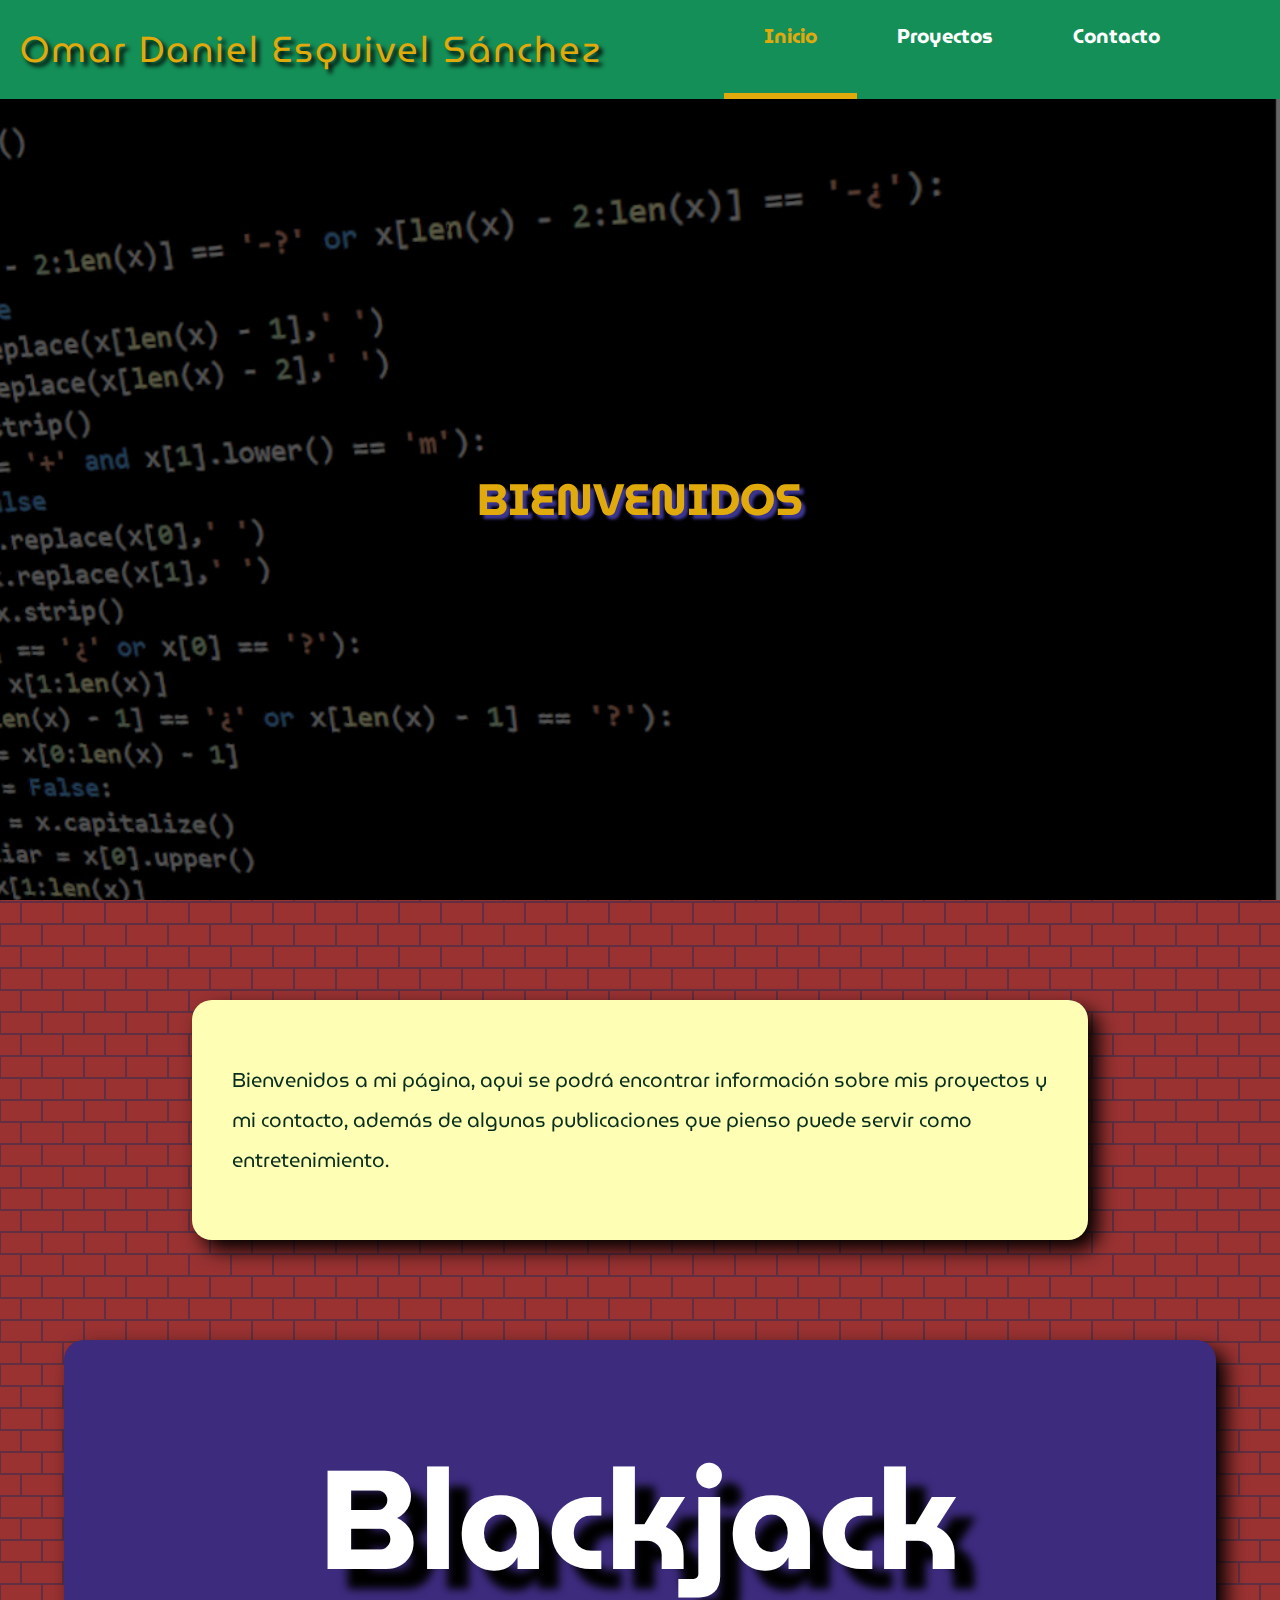
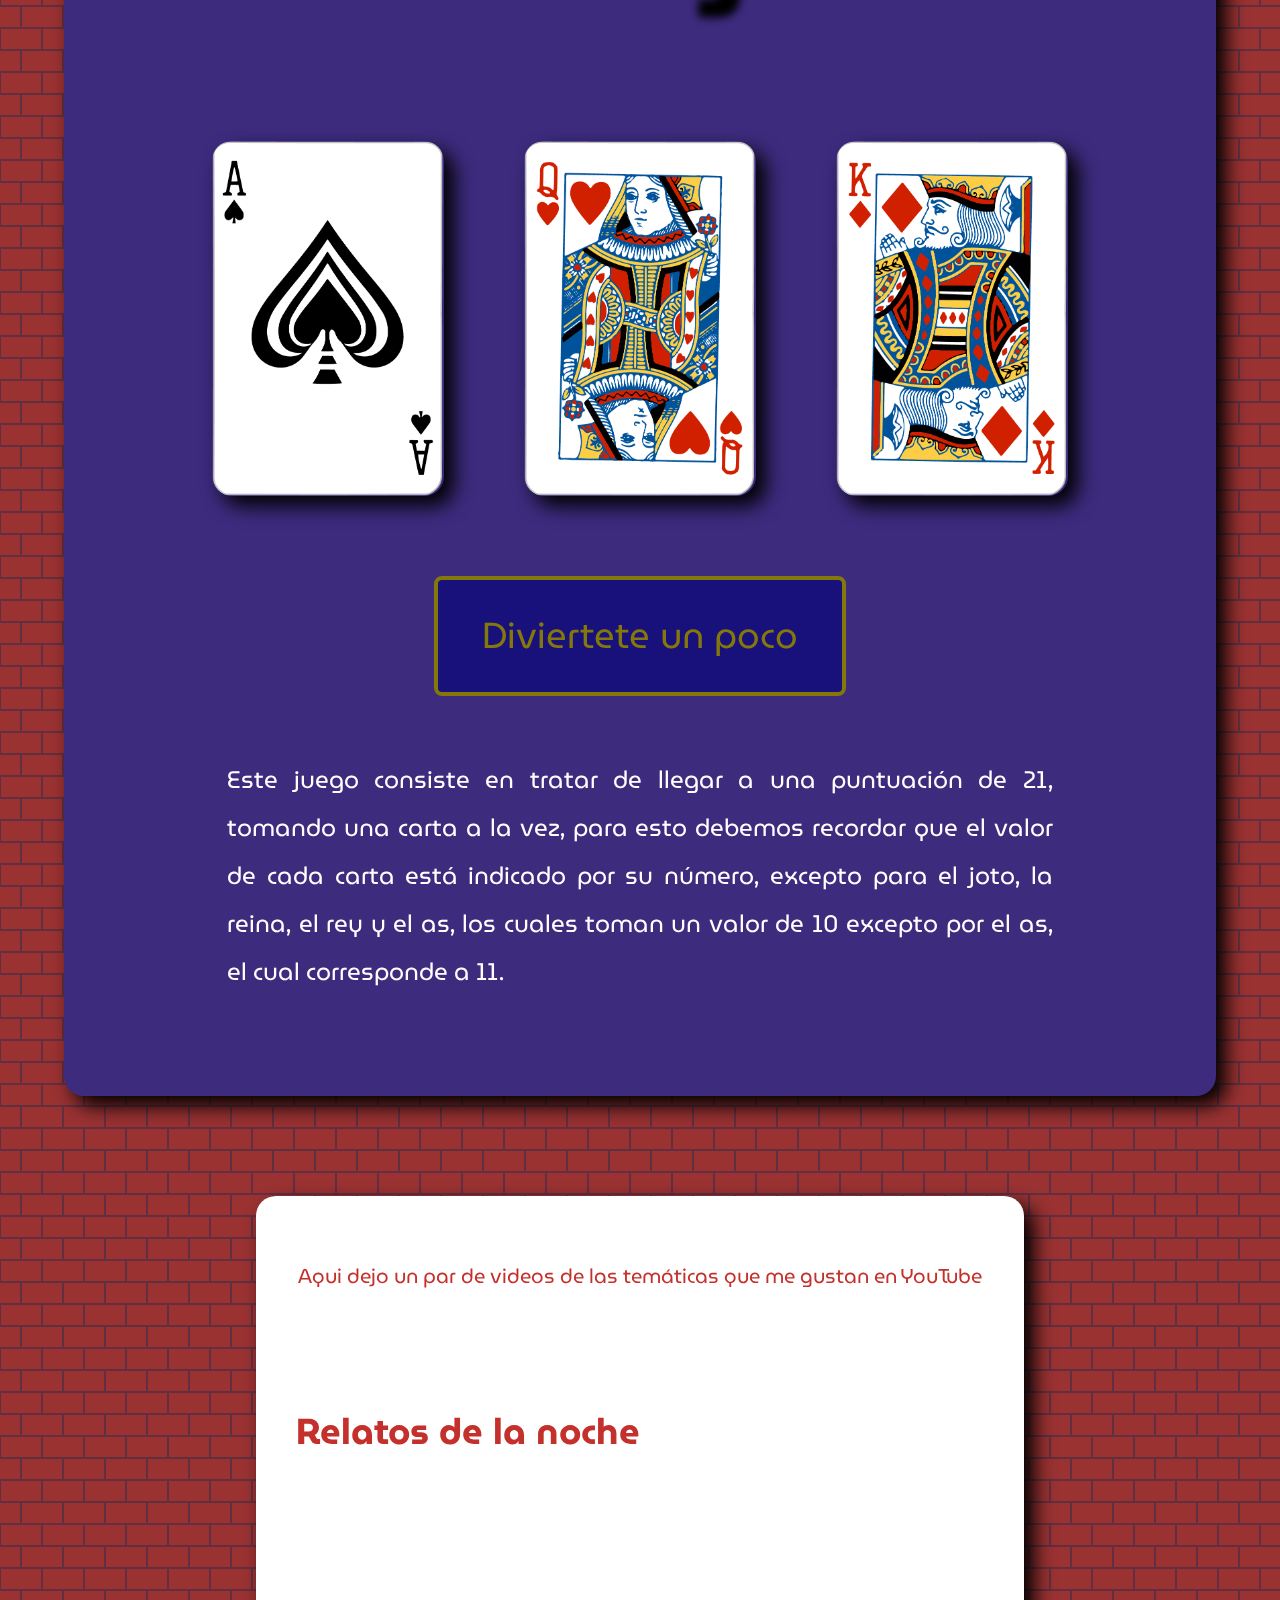
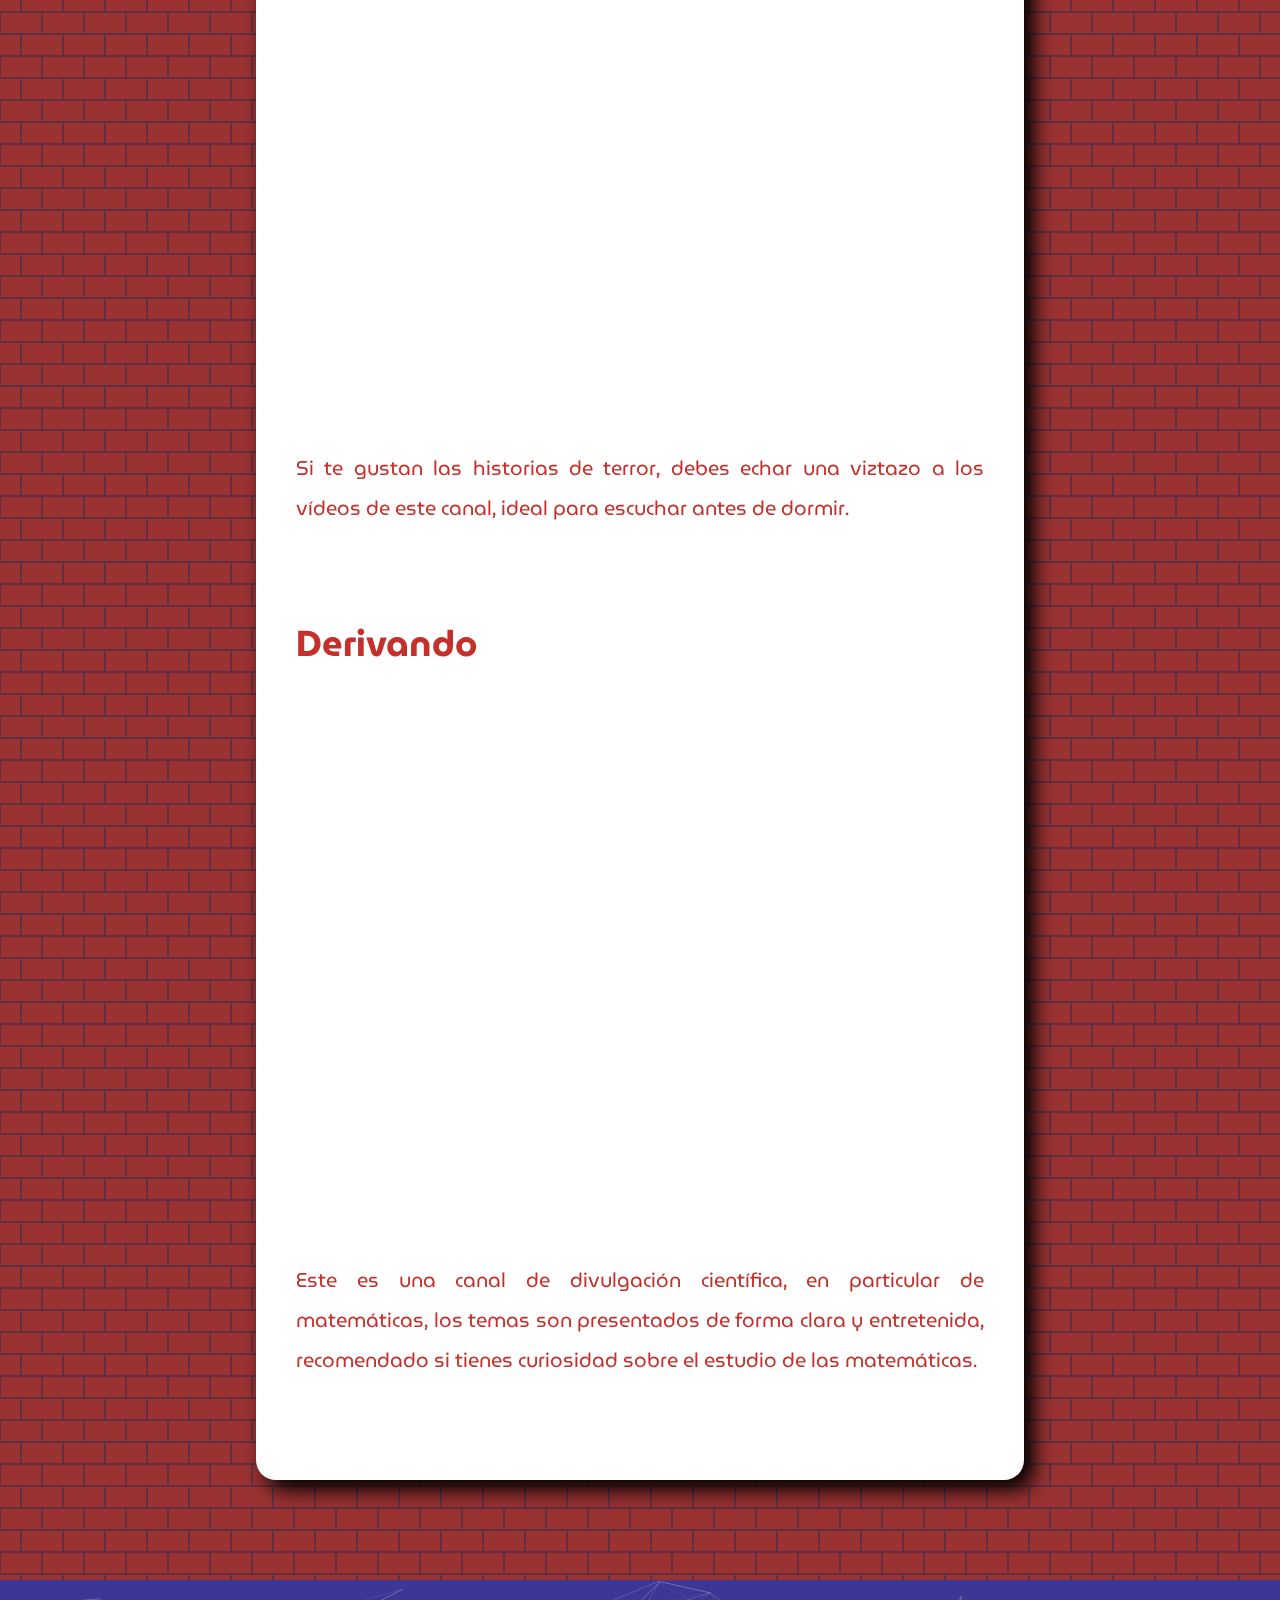
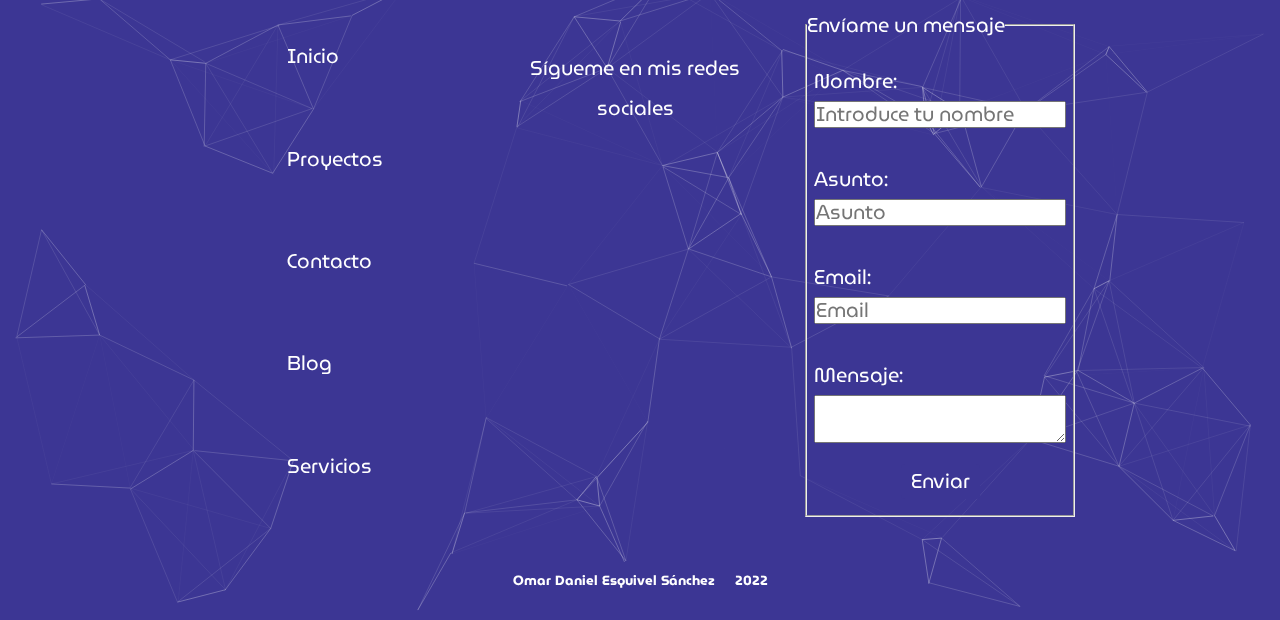
==== index.html @ aa888d84 "Primer commit" ====
<!DOCTYPE html>
<html lang="es">
<head>
    <meta charset="UTF-8">
    <meta http-equiv="X-UA-Compatible" content="IE=edge">
    <meta name="viewport" content="width=device-width, initial-scale=1.0">
    <!-- NORMALIZE -->
    <link rel="stylesheet" href="./assets/css/normalize.css">
    <!-- STYLES -->
    <link rel="stylesheet" href="./assets/css/styles.css">
    <!-- GOOGLE FONTS -->
    <link rel="preconnect" href="https://fonts.googleapis.com">
    <link rel="preconnect" href="https://fonts.gstatic.com" crossorigin>
    <link href="https://fonts.googleapis.com/css2?family=MuseoModerno:wght@100;200;400;500;700&family=Ubuntu:ital,wght@0,300;0,500;1,300;1,500&display=swap" rel="stylesheet">    
    <!-- FONT AWESOME -->
    <link rel="stylesheet" href="https://cdnjs.cloudflare.com/ajax/libs/font-awesome/6.1.1/css/all.min.css" integrity="sha512-KfkfwYDsLkIlwQp6LFnl8zNdLGxu9YAA1QvwINks4PhcElQSvqcyVLLD9aMhXd13uQjoXtEKNosOWaZqXgel0g==" crossorigin="anonymous" referrerpolicy="no-referrer" />
    <title>ODES | Inicio</title>
</head>
<body>
    <header>
        <nav class="main-nav">
            <div class="mobile">
                <div class="header-mobile">
                    <div class="logo">
                        Omar Daniel Esquivel Sánchez
                    </div>
                    <div class="ODES">
                        ODES
                    </div>
                                        
                    <div class="menu-logo-mobile center-flex">
                        <i class="fa-solid fa-bars"></i>                            
                    </div>

                </div>
                <ul class="clear-list">
                    <li>
                        <a 
                            class="clear-link display-block" href="index.html"
                        >
                            Inicio
                        </a>
                    </li>
                    <li>
                        <a 
                            class="clear-link display-block" href="projects.html"
                        >
                            Proyectos
                        </a>
                    </li>
                    <li>
                        <a 
                            class="clear-link display-block" href="contact.html"
                        >
                            Contacto
                        </a>
                    </li>
                    <li>
                        <a 
                            class="clear-link display-block" href="blog.html"
                        >
                            Blog
                        </a>
                    </li>
                    <li>
                        <a 
                            class="clear-link display-block" href="services.html"
                        >
                            Servicios
                        </a>
                    </li>
                </ul>
            </div>
            <div class="desktop">

                <div class="logo">
                    Omar Daniel Esquivel Sánchez
                </div>
                <div class="menus center-flex">
                    <div class="main-menu">
                        <ul class="clear-list">
                            <li class="page-active">
                                <a
                                    class="clear-link display-block" href="index.html"
                                >
                                    Inicio
                                </a>
                            </li>
                            <li>
                                <a
                                    class="clear-link display-block" href="projects.html"
                                >
                                    Proyectos
                                </a>
                            </li>
                            <li>
                                <a
                                    class="clear-link display-block" href="contact.html"
                                >
                                    Contacto
                                </a>
                            </li>
                        </ul>
                    </div>
                    <div class="secondary-menu">

                        <div class="activate-secondary-menu">
                            <div class="menu-logo-desktop display-block">
                                <i class="fa-solid fa-bars"></i>                            
                            </div>
                            <ul class="clear-list">
                                <li>
                                    <a
                                        class="clear-link display-block" href="blog.html"
                                    >
                                        Blog
                                    </a>
                                </li>
                                <li>
                                    <a
                                        class="clear-link display-block" href="services.html"
                                    >
                                        Servicios
                                    </a>
                                </li>
                            </ul>
                        </div>
                    </div>
                </div>
            </div>
        </nav>
        <div class="hero">
            <div class="hero-container hero-container-home">
                <div class="hero-message center-flex">
                    <h2><a class="clear-link" href="#presentation">BIENVENIDOS</a></h2>
                </div>
            </div>
        </div>
        <div id="presentation"></div>
    </header>
    <main>
        <section class="section-presentations center-flex container-70 container-border container-shadow">
            <p>
                Bienvenidos a mi página, aqui se podrá encontrar información sobre mis proyectos y mi contacto, además de algunas publicaciones que pienso puede servir como entretenimiento.
            </p>
        </section>
        <section class="section-blackjack section-width center-flex">
            <div class="blackjack-container container-border container-shadow container-90">
                <div class="blackjack-title">
                    <h3>
                        Blackjack
                    </h3>
                </div>
                <div class="blackjack-cards">
                    <img class="container-border container-shadow" src="./assets/img/cards/AS.png" alt="Blackjack Card">
                    <img class="container-border container-shadow hidden-card" src="./assets/img/cards/QH.png" alt="Blackjack Card">
                    <img class="container-border container-shadow hidden-card" src="./assets/img/cards/KD.png" alt="Blackjack Card">
                </div>
                <div class="blackjack-button">
                    <a class="clear-link display-block text-center" href="blackjack.html" target="_blank">
                        Diviertete un poco
                    </a>
                </div>
                <div class="blackjack-text">
                    <p>
                        Este juego consiste en tratar de llegar a una puntuación de 21, tomando una carta a la vez, para esto debemos recordar que el valor de cada carta está indicado por su número, excepto para el joto, la reina, el rey y el as, los cuales toman un valor de 10 excepto por el as, el cual corresponde a 11. 
                    </p>
                </div>
            </div>
        </section>


        <section class="section-yotube section-width center-flex">
            <div class="container-youtube container-shadow container-border container-60 center-flex">
                <div class="presentation-youtube">
                    <span class="logo-youtube center-flex">
                        <i class="fa-brands fa-youtube"></i>                        
                    </span>
                    <div class="presentation-youtube-message">
                        <p>
                            Aqui dejo un par de videos de las temáticas que me gustan en YouTube
                        </p>
                    </div>
                </div>
                <article class="element-youtube">
                    <div class="element-youtube-title">
                        <h3>
                            Relatos de la noche
                        </h3>
                    </div>
                    <div class="element-youtube-video center-flex">
                        <iframe 
                            width="90%" 
                            height="90%" 
                            src="https://www.youtube.com/embed/qY5LJoGyeL0" 
                            title="YouTube video player" 
                            frameborder="0" 
                            allow="accelerometer; autoplay; clipboard-write; encrypted-media; gyroscope; picture-in-picture" 
                            allowfullscreen
                        >
                        </iframe>
                    </div>
                    <div class="element-youtube-text text-justify">
                        <p>
                            Si te gustan las historias de terror, debes echar una viztazo a los vídeos de este canal, ideal para escuchar antes de dormir. 
                        </p>
                    </div>
                </article>            
                <article class="element-youtube">
                    <div class="element-youtube-title">
                        <h3>
                            Derivando
                        </h3>
                    </div>
                    <div class="element-youtube-video center-flex">
                        <iframe 
                            width="90%" 
                            height="90%" 
                            src="https://www.youtube.com/embed/UR2oDYZ-Sao" 
                            title="YouTube video player" 
                            frameborder="0" 
                            allow="accelerometer; autoplay; clipboard-write; encrypted-media; gyroscope; picture-in-picture" 
                            allowfullscreen
                        >
                        </iframe>
                    </div>
                    <div class="element-youtube-text text-justify">
                        <p>
                            Este es una canal de divulgación científica, en particular de matemáticas, los temas son presentados de forma clara y entretenida, recomendado si tienes curiosidad sobre el estudio de las matemáticas. 
                        </p>
                    </div>
                </article>
            </div>
        </section>
    </main>
    <div id="particles-js"></div>
    <footer class="main-footer">
        <div class="footer-top-container">
            <div class="footer-nav-container center-flex">
                <ul class="clear-list">
                    <li>
                        <a class="clear-link display-block" href="">Inicio</a>
                    </li>
                    <li>
                        <a class="clear-link display-block" href="">Proyectos</a>
                    </li>
                    <li>
                        <a class="clear-link display-block" href="">Contacto</a>
                    </li>
                    <li>
                        <a class="clear-link display-block" href="">Blog</a>
                    </li>
                    <li>
                        <a class="clear-link display-block" href="">Servicios</a>
                    </li>
                </ul>
            </div>
            <div class="footer-contact">
                <div class="footer-social">
                    <ul class="clear-list">
                        <li>
                            <p class="text-center">Sígueme en mis redes sociales</p>
                        </li>
                        <li>
                            <a class="clear-link display-block social-turn-right" href="">
                                <i class="fa-brands fa-github"></i>
                            </a>
                        </li>
                        <li>
                            <a class="clear-link display-block social-turn-left" href="">
                                <i class="fa-brands fa-youtube"></i>
                            </a>
                        </li>
                        <li>
                            <a class="clear-link display-block social-turn-right" href="">
                                <i class="fa-brands fa-gitlab"></i>
                            </a>
                        </li>
                        <li>
                            <a class="clear-link display-block social-turn-left" href="">
                                <i class="fa-brands fa-facebook"></i>
                            </a>
                        </li>
                    </ul>
                </div>
                <fieldset class="footer-form">
                        <legend>Envíame un mensaje</legend>
                            <div class="field-row">
                                <label for="nombre">Nombre:</label>
                                <input type="text" id="nombre" placeholder="Introduce tu nombre" required>
                            </div>
                            <div class="field-row">
                                <label for="asunto">Asunto:</label>
                                <input type="text" id="asunto" placeholder="Asunto" required>
                            </div>
                            <div class="field-row">
                                <label for="email">Email:</label>
                                <input type="email" id="email" placeholder="Email">
                            </div>
                            <div class="field-row">
                                <label for="mensaje">Mensaje:</label>
                                <textarea id="mensaje" cols="16" rows="2"></textarea>
                            </div>
                            <input class="btn-submit" type="submit" value="Enviar">             
                </fieldset>
            </div>
        </div>
        <span class="legal center-flex">
            <h6> Omar Daniel Esquivel Sánchez &nbsp;&nbsp;&nbsp; 2022 </h6>
        </span>
    </footer>
</body>
<script src="./assets/js/app-navbar-main.js"></script>
<script src="./assets/particles/particles.js"></script>
<script src="./assets/particles/app.js"></script>
</html>
---- assets/css/styles.css ----
/*************************************************************************/
/******************************  Variables  ******************************/
/*************************************************************************/

:root {
    /* Main colors */
    --main-white:  #ffffff;
    --main-black:  #000000;
    --main-yellow: #E1AA0C;
    --main-red:    #9a3232;
    --main-blue:   #3c3694;    
    --main-pink:   #f83073;
    --main-green:  #148f58;
    /* Secondary colors */
    --yellow-1: #85780a;
    --yellow-2: #b4b229;
    --yellow-3: #c39200;
    --yellow-4: #feffb5;
    --red-1:    #c4302b;
    --red-2:    #441818;
    --blue-1:   #3d2b7e;
    --blue-2:   #18117c;
    --green-1:  #092e1d;
    --green-2:  #116161;
    --green-3:  #194b19;
    /* Size text */
    --size-micro:      0.4rem;
    --size-very-small: 0.8rem;
    --size-small:      1.2rem;
    --size-normal:     1.6rem;
    --size-large:      2rem;
    /* Size titles */
    --size-llllll: 2.4rem;
    --size-lllll:  2.8rem;
    --size-llll:   3.2rem;
    --size-lll:    3.6rem;
    --size-ll:     4rem;
    --size-l:      4.4rem;
    /* Fonts  Ubuntu 300 300 500 500 MuseoModerno 200 400 500 700*/
    /* font-family: 'MuseoModerno', cursive; */
    /* font-family: 'Ubuntu', sans-serif; */
}


/************************************************************/
/************************* Settings *************************/
/************************************************************/

*, *:before, *:after {
    box-sizing: inherit;
    margin:     0;
    padding:    0;
}

html {
    box-sizing: border-box;
    font-size:  62.5%;
}

body {    
    background-color: var(--main-red);
    background-image: url("data:image/svg+xml,%3Csvg width='42' height='44' viewBox='0 0 42 44' xmlns='http://www.w3.org/2000/svg'%3E%3Cg id='Page-1' fill='none' fill-rule='evenodd'%3E%3Cg id='brick-wall' fill='%230d2a58' fill-opacity='0.4'%3E%3Cpath d='M0 0h42v44H0V0zm1 1h40v20H1V1zM0 23h20v20H0V23zm22 0h20v20H22V23z'/%3E%3C/g%3E%3C/g%3E%3C/svg%3E");
    font-family:      'MuseoModerno', cursive;
    font-size:        var(--size-large);
    font-weight:      400;
    line-height:      2;    
}


/************************************************************/
/************************* Main Nav *************************/
/************************************************************/

.main-nav {
    background-color: var(--main-green);
    position:         fixed;
    top:              0;
    width:            100%;
    z-index:          100;
}

.desktop {
    align-items:     center;
    display:         flex;
    height:          11vh;
    justify-content: space-between;
}

.mobile {
    display: none;
}

.main-menu ul {
    align-items:     center;
    display:         flex;
    justify-content: center;
}

.main-menu a {
    border-bottom: solid 6px transparent;
    border-top:    solid 6px transparent;
    color:         var(--main-white);
    font-size:     var(--l);
    font-weight:   700;
    height:        11vh;
    margin:        0;
    padding:       1rem 4rem;
}

.main-menu a:hover {
    border-bottom: solid 6px var(--main-yellow);
    color:         var(--main-yellow);
}

.menu-logo-desktop {
    border-bottom: solid 6px transparent;
    border-top:    solid 6px transparent;
    color:         var(--main-white);
    font-size:     var(--l);
    font-weight:   700;   
    height:        11vh;
    margin:        0;
    padding:       1rem 4rem;
}

.menu-logo-desktop:hover {
    border-bottom: solid 6px var(--main-yellow);
    color:         var(--main-yellow);
}

.secondary-menu ul {
    display:  none;
    position: absolute;
}

.activate-secondary-menu:hover ul {
    align-items:    center;
    display:        flex;
    flex-direction: column;
    position:       absolute;
    right:          0rem;
    width:          20rem;
}

.activate-secondary-menu:hover li {
    background-color: var(--main-green);
    border-bottom:    solid 6px transparent;
    height:           11vh;
    margin:           0;
    width:            100%;
}

.activate-secondary-menu:hover li:hover {
    border-bottom: solid 6px var(--main-yellow);
    color:         var(--main-yellow);
}

.activate-secondary-menu:hover a {
    color:            var(--main-white);
    font-size:        var(--l);
    font-weight:      700;
    margin:           0;
    padding:          1rem 2rem;
}

.activate-secondary-menu:hover li:hover a {
    color: var(--main-yellow);
}

/* Logo */
.ODES {
    display: none;
}

.desktop .logo {
    color:          var(--main-yellow);
    font-size:      var(--size-lll);
    margin:         0 0 0 2rem;
    padding:        0;
    letter-spacing: 0.2rem;
    text-shadow:    0.4rem 0.4rem 0.4rem var(--main-black);
}


@media screen and (max-width: 1200px) {
    .main-menu a {
        padding: 1rem 2rem;
    }   

    .activate-secondary-menu:hover ul {
        width: 18rem;
    }

    /* Logo */
    .desktop .logo {
        color:     var(--main-yellow);
        font-size: var(--size-llll);
    }
}

@media screen and (max-width: 1100px) {
    .main-menu a {
        padding: 1rem 1.5rem;
    }
    
    .activate-secondary-menu:hover ul {
        width: 16rem;
    }
    
    /* Logo */
    .desktop .logo {
        color:     var(--main-yellow);
        font-size: var(--size-lllll);
    }
}

@media screen and (max-width: 950px) {
    .mobile {
        display:        flex;
        flex-direction: column; 
    }

    .header-mobile {
        display:         flex;
        justify-content: space-between;
        margin:          0 1rem;
    }

    .menu-logo-mobile {
        border-bottom: solid 6px transparent;
        border-top:    solid 6px transparent;
        color:         var(--main-white);
        font-size:     var(--l);
        font-weight:   700;   
        height:        11vh;
        margin:        0;
        padding:       0;
        width:         11vh;
    }
    
    .menu-logo-mobile:hover {
        border-bottom: solid 6px var(--main-yellow);
        color:         var(--main-yellow);
    }

    .mobile ul {
        align-items:      left;
        background-color: var(--main-green);
        display:          none;
        flex-direction:   column;
        justify-content:  center;
        position:         absolute;
        top:              11vh;
        width:            100%;
    }

    .mobile li {
        border-bottom: solid 6px transparent;
        border-top:    solid 6px transparent;
        color:         var(--main-white);
        font-weight:   700;   
        height:        11vh;
        margin:        0;
        padding:       0 3rem;
        width:         100%;
    }

    .mobile li:hover {
        border-bottom: solid 6px var(--main-yellow);
    }
    
    .mobile a {
        color: var(--main-white);
    }

    .mobile li:hover a {
        color: var(--main-yellow);
    }
    
    .desktop {
        display: none;
    }
    
    /* Logo */
    .mobile .logo {
        color:          var(--main-yellow);
        display:        block;
        font-size:      var(--size-lllll);
        height:         11vh;
        margin:         0 0 0 1rem;
        padding:        0.6rem 0;
        letter-spacing: 0.2rem;
        text-shadow:    0.4rem 0.4rem 0.4rem var(--main-black);
    }
}

@media screen and (max-width: 600px) {
    /* Logo */
    .mobile .logo {
        font-size: var(--size-llllll);
    }
}

@media screen and (max-width: 520px) {
    /* Logo */
    .mobile .logo {
        font-size: var(--size-large);
    }
}

@media screen and (max-width: 470px) {
    /* Logo */
    .mobile .logo {
        font-size: var(--size-normal);
        padding:   1.6rem 0 0.4rem 0;
    }
}

@media screen and (max-width: 400px) {
    /* Logo */
    .mobile .logo {
        display: none;
    }

    .ODES {
        color:          var(--main-yellow);
        display:        block;
        font-size:      var(--size-lllll);
        margin:         0 0 0 1rem;
        padding:        0;
        letter-spacing: 0.2rem;
        text-shadow:    0.4rem 0.4rem 0.4rem var(--main-black);
    }
}


/********************************************************************/
/******************************  Hero  ******************************/
/********************************************************************/

.hero-container-home {
    background: url('../img/jpg/fondo1.jpg') no-repeat center center/cover;
}

.hero-container-projects {
    background: url('../img/jpg/proyectos.jpg') no-repeat center center/cover;
}

.hero-container-contact {
    background: url('../img/jpg/contacto.jpg') no-repeat center center/cover;
}

.hero-container {
    height:     89vh;
    margin-top: 11vh;
}

.hero-message {
    background:  rgba(0, 0, 0, 0.6);
    height:      89vh;
    margin-top:  11vh;
}

.hero-message a {
    color:       var(--main-yellow);
    font-size:   var(--size-l);
    text-shadow: 0.4rem 0.4rem 0.3rem var(--main-blue);
}

.hero-message h2 {
    transition:  all linear 0.2s;
}

.hero-message h2:hover {
    transform: scale(2);
}

@media screen and (max-width: 660px) {
    .hero-message a {
        font-size: var(--size-llll);
    }
}

@media screen and (max-width: 600px) {
    .hero-container {
        background: none;
    }   
}

@media screen and (max-width: 540px) {
    .hero-message a {
        font-size: var(--size-llllll);
    }
}

@media screen and (max-width: 380px) {
    .hero-message a {
        font-size: var(--size-large);
    }
}


/*****************************************************************************/
/******************************  Presentations  ******************************/
/*****************************************************************************/

.section-presentations {
    background-color: var(--yellow-4);
    color:            var(--green-1);
    margin:           10rem auto;
    padding:          6rem 4rem;
}


/*************************************************************************/
/******************************  Blackjack  ******************************/
/*************************************************************************/

.blackjack-container {
    align-items:      center;
    background-color: var(--blue-1);
    color:            var(--main-white);
    display:          flex;
    font-size:        var(--size-llllll);
    flex-direction:   column;
    justify-content:  space-around;
    padding:          4rem 6rem;
}

.blackjack-title {
    font-size:   12rem;
    text-shadow: 2rem 2rem 0.8rem var(--main-black);
}

.blackjack-cards {
    align-items:     center;
    display:         flex;
    justify-content: center;
    margin:          4rem 0;
    width:           90%;
}

.blackjack-cards img {
    margin:     4rem;
    transition: all linear 0.4s;
    width:      25%;
}

.blackjack-cards img:hover {
    transform: rotate(25deg);
}

.blackjack-button {
    background-color: var(--blue-2);
    border:           solid 4px var(--yellow-1);
    border-radius:    8px;
    margin:           0;
    transition:       all linear 0.4s;
    width:            40%;
}

.blackjack-button:hover {
    background-color: var(--green-1);
}

.blackjack-button a {
    color:     var(--yellow-1);
    font-size: var(--size-lll);
    margin:    2rem 0;
}

.blackjack-text {
    margin:     6rem 0;
    text-align: justify;
    width:      80%;
}

@media screen and (max-width: 1040px) {
    .hidden-card {
        display: none;
    }

    .blackjack-cards {
        margin: 0 0 4rem 0;
    }

    .blackjack-cards img {
        width: 50%;
    }

    .blackjack-button {
        width: 60%;
    }
}

@media screen and (max-width: 760px) {
    .blackjack-title {
        font-size: 8rem;
    }
    
    .blackjack-button {
        width: 80%;
    }

    .blackjack-text {
        width: 100%;
    }
}

@media screen and (max-width: 620px) {    
    .blackjack-button {
        width: 100%;
    }
}

@media screen and (max-width: 520px) {
    .blackjack-container {
        font-size: var(--size-large);
    }
    
    .blackjack-title {
        font-size: 6rem;
    }
    
    .blackjack-cards img {
        width: 80%;
    }

    .blackjack-button a {
        font-size: var(--size-lllll);
    }
}

@media screen and (max-width: 420px) {
    .blackjack-title {
        font-size: var(--size-l);
    }
    
    .blackjack-cards img {
        width: 100%;
    }

    .blackjack-button a {
        font-size: var(--size-large);
    }
}

@media screen and (max-width: 380px) {
    .blackjack-cards img {
        width: 15rem;
    }
}

@media screen and (max-width: 300px) {
    .blackjack-button a {
        font-size: var(--size-normal);
    }
}


/***********************************************************************/
/******************************  Youtube  ******************************/
/***********************************************************************/

.container-youtube {
    background-color: var(--main-white);
    color:            var(--red-1);
    flex-direction:   column;
    margin:           10rem auto;
    padding:          6rem 4rem;
}

.presentation-youtube {
    margin-bottom: 6rem;
}

.logo-youtube {
    font-size: 30rem;
}

.element-youtube {
    margin:  4rem auto;
    padding: 0;
}

.element-youtube-title h3 {
    font-size: var(--size-lll);
}

.element-youtube-video {
    margin: 4rem 0;
    padding: 0;
    height: 50rem;
}

@media screen and (max-width: 1000px) {
    .element-youtube-video {
        height: 40rem;
    }   
}

@media screen and (max-width: 900px) {
    .element-youtube-video {
        height: 36rem;
    }   
}

@media screen and (max-width: 800px) {
    .logo-youtube {
        font-size: 20rem;
    }

    .element-youtube-video {
        height: 34rem;
    }   
}

@media screen and (max-width: 700px) {
    .element-youtube-video {
        height: 32rem;
    }   
}

@media screen and (max-width: 600px) {
    .element-youtube-video {
        height: 30rem;
    }   
}

@media screen and (max-width: 500px) {
    .element-youtube-video {
        height: 28rem;
    }   
}

@media screen and (max-width: 400px) {
    .element-youtube-video {
        height: 26rem;
    }   
}

@media screen and (max-width: 300px) {
    .element-youtube-video {
        height: 24rem;
    }   
}

/************************************************************************/
/******************************  Projects  ******************************/
/************************************************************************/


.projects-container {
    align-items:     center;
    display:         flex;
    flex-direction:  column;
    justify-content: center;
    margin:          2rem 0;
    padding:         0;
    width:           100%;
}

.project-container {
    align-items:     center;
    display:         flex;
    flex-direction:  column;
    justify-content: center;
    margin-bottom:   14rem;
    position:        relative;
    width:           85%;
}

.project-title {
    align-items:   center;
    display:       flex;
    justify-items: center;
    position:      relative;
    top:           2rem;
    width:         100%;    
    z-index:       20;
}

.project-title-right {
    flex-direction: row-reverse;
    right:          6rem;
}

.project-title-left {
    flex-direction: row;
    left:           6rem;
}

.project-title h2 {
    background-color: var(--blue-2);
    color:            var(--main-white);
    font-weight:      400;
    text-align:       center;
    width:            38%;
}

.project-box {
    background-color: var(--yellow-3);
    display: flex;
    height:  24rem;
    margin:  0;
    padding: 0;
}

.project-box-right {
    flex-direction: row-reverse;
}

.project-box-left {
    flex-direction: row;
}

.project-information {
    align-items:     center;
    display:         flex;
    flex-direction:  column;
    justify-content: center;
    margin:          0;
    padding:         0;
    width:           50%;
}

.project-text {
    color:      var(--main-white);
    height:     60%;
    padding:    2rem 4rem;
    text-align: justify;
}

.project-link {
    display: flex;
    padding: 0 4rem;
    width:   100%;
}

.project-link a {
    color: var(--main-white);
}

.project-link a:hover {
    color: var(--blue-2);
}

.project-image {
    align-items:     center;
    display:         flex;
    justify-content: center;
    width:           50%;
}

.project-image img {
    height:     30rem;
    transition: all linear 0.4s;
}

.project-image img:hover {
    transform: scale(1.02);
}

@media screen and (max-width: 1200px) {
    .project-container {
        margin-bottom: 28rem;
    }

    .project-title-right,
    .project-title-left {
        flex-direction:  row;
        justify-content: center;
        left:            auto;
        right:           auto;
    }
    
    .project-title h2 {
        width: 60%;
    }

    .project-information {
        padding-top: 2rem;
        width:       100%;
    }

    .project-box-right,
    .project-box-left {
        flex-direction: column;
    }

    .project-box {
        height: 28rem;
    }

    .project-link {
        margin-top: 1rem;
    }

    .project-image {
        width: 100%;
    }
}

@media screen and (max-width: 800px) {
    .project-container {
        margin-bottom: 26rem;
    }

    .project-title h2 {
        width: 80%;
    }

    .project-link {
        margin-top: 2rem;
    }

    .project-image img {
        height: 26rem;
    }   
}

@media screen and (max-width: 700px) {
    .project-container {
        margin-bottom: 24rem;
    }

    .project-image img {
        height: 22rem;
    }   

    .project-box {
        height: 32rem;
    }
    
    .project-link {
        margin-top: 3rem;
    }
}

@media screen and (max-width: 600px) {
    .project-container {
        margin-bottom: 22rem;
    }
    
    .project-title h2 {
        width: 90%;
    }

    .project-box {
        height: 38rem;
    }

    .project-link {
        margin-top: 4rem;
    }

    .project-image img {
        height: 18rem;
    }   
}

@media screen and (max-width: 500px) {
    .project-container {
        margin-bottom: 20rem;
    }
    
    .project-title h2 {
        width: 95%;
    }

    .project-box {
        height: 44rem;
    }

    .project-link {
        margin-top: 5rem;
    }

    .project-image img {
        height: 16rem;
    }   
}

@media screen and (max-width: 400px) {
    .project-container {
        margin-bottom: 18rem;
    }
    
    .project-box {
        height: 50rem;
    }

    .project-link {
        margin-top: 6rem;
    }

    .project-image img {
        height: 14rem;
    }   
}

@media screen and (max-width: 360px) {
    .project-information {
        padding-top: 0rem;
    }

    .project-box {
        height: 54rem;
    }

    .project-link {
        margin-top: 7rem;
    }
}

@media screen and (max-width: 320px) {
    .project-box {
        height: 58rem;
    }

    .project-link {
        margin-top: 8rem;
    }
}


/**********************************************************************/
/******************************  Footer  ******************************/
/**********************************************************************/

#particles-js {
    align-items:      center;
    background-color: var(--main-blue);
    color:            var(--main-white);
    display:          flex;
    flex-direction:   column;
    height:           64rem;
    justify-content:  space-around;
    margin:           0;
    padding:          0;
    position:         absolute;
    width:            100%;
    z-index:          -10;
}

.main-footer {
    align-items:      center;
    color:            var(--main-white);
    display:          flex;
    flex-direction:   column;
    height:           64rem;
    justify-content:  space-around;
    margin:           0;
    padding:          0;
    position:         absolute;
    width:            100%;
    z-index:          -10;
}

.main-footer a {
    color: var(--main-white);
}

.footer-top-container {
    align-items:      center;
    display:          flex;
    flex-direction:   row;
    height:           80%;
    justify-content:  center;
    margin:           0;
    padding:          0;
    position:         relative;
    width:            100%;
    z-index:          10;
}

.footer-nav-container ul {
    align-items:     center;
    display:         flex;
    flex-direction:  column;
    height:          100%;
    justify-content: space-around;
}

.footer-nav-container li {
    align-items: left;
    width:       100%;
    display:     flex;
}
    
.footer-nav-container a:hover {
    color: var(--main-yellow);
}

.footer-contact {
    align-items:      center;
    display:          flex;
    flex-direction:   row;
    height:           100%;
    justify-content:  center;
    margin:           0;
    padding:          0;
}

.footer-nav-container,
.footer-social {
    height:  100%;
    margin:  0 2rem;
    padding: 0;
    width:   26rem;
}

.footer-social ul {
    align-items:     center;
    display:         flex;
    flex-direction:  column;
    height:          100%;
    justify-content: space-around;
    margin:          0;
    padding:         0;
}

.social-turn-left i,
.social-turn-right i {
    font-size:  var(--size-l);
    transition: all linear 0.2s;
}

.social-turn-left i:hover,
.social-turn-right i:hover {
    color: var(--main-yellow);
}

.social-turn-left i:hover {
    transform: scale(2.4) rotate(-30deg);
}

.social-turn-right i:hover {
    transform: scale(2.4) rotate(30deg);
}

.footer-form {
    align-items:      center;
    color:            var(--main-white);
    display:          flex;
    flex-direction:   column;
    height:           100%;
    justify-content:  space-around;
    margin:           0 2rem;
    padding:          0 0 1rem 0;
    width:            26rem;
}

.field-row {
    align-items:     left;
    display:         flex;
    flex-direction:  column;
    justify-content: space-between;
    margin:          1rem 0;
    padding:         0;
    width:           95%;
}

.btn-submit {
    background-color: var(--main-blue);
    border:           solid 0 transparent;
    border-radius:    0.4rem;
    color:            var(--main-white);
    padding:          0.6rem 1rem;
}

.btn-submit:hover {
    background-color: var(--main-yellow);
    border-radius:    0.4rem;
    color:            var(--main-blue);
    cursor:           pointer;
}

.legal {
    margin:   0;
    padding:  0;
    position: relative;
    z-index:  10;
}

@media screen and (max-width: 900px) {
    .main-footer {
        height: 169rem;
    }
    
    #particles-js {
        height: 169rem;
    }

    .footer-top-container {
        flex-direction: column;
        height:         90%;
    }

    .footer-contact {
        height:         66%;
        flex-direction: column;
    }

    .footer-nav-container {
        height: 33%;
        margin: 2rem 0;
        width:  30rem;
    }
    
    .footer-social {
        height: 50%;
        margin: 2rem 0;
        width:  30rem;
    }
    
    .footer-form {
        height: 50%;
        margin: 2rem 0;
        width:  30rem;
    }
}

@media screen and (max-width: 320px) {
    .footer-nav-container {
        width: 24rem;
    }
    
    .footer-social {
        width: 24rem;
    }
    
    .footer-form {
        width: 24rem;
    }
}

@media screen and (max-width: 280px) {
    .footer-nav-container {
        width: 20rem;
    }
    
    .footer-social {
        width: 20rem;
    }
    
    .footer-form {
        width: 20rem;
    }
}


/*************************************************************/
/************************* Utilities *************************/
/*************************************************************/

/* Center */
.center-flex {
    align-items:     center;
    display:         flex;
    justify-content: center;
}

/* Clear */
.clear-margin {
    margin: 0;
}

.clear-link {
    text-decoration: none;
}

.clear-list {
    list-style: none;
}

.clear-padding {
    padding: 0;
}

.mon {
    margin:  0;
    padding: 0;
}

/* Containers */
.container-border {
    border-radius: 2rem;
}

.container-border-small {
    border-radius: 0.5rem;
}

.container-90 {
    width: 90%;
}

.container-80 {
    width: 80%;
}

.container-70 {
    width: 70%;
}

.container-60 {
    width: 60%;
}

@media screen and (max-width: 800px) {
    .container-80,
    .container-70,
    .container-60 {
        width: 90%;
    }
}   

.container-shadow {
    box-shadow: 1rem 1rem 2rem var(--main-black);
}

/* Display */
.display-block {
    display: block;
}

.display-flex {
    display: flex;
}

.display-grid {
    display: grid;
}

.display-none {
    display: none;
}

/* Links */
.page-active a {
    border-bottom: solid 6px var(--main-yellow);
    color:         var(--main-yellow);
}

/* Sections */

.section-width {
    width: 100%;
}


/* Text */

.text-center {
    text-align: center;
}

.text-justify {
    text-align: justify;
}
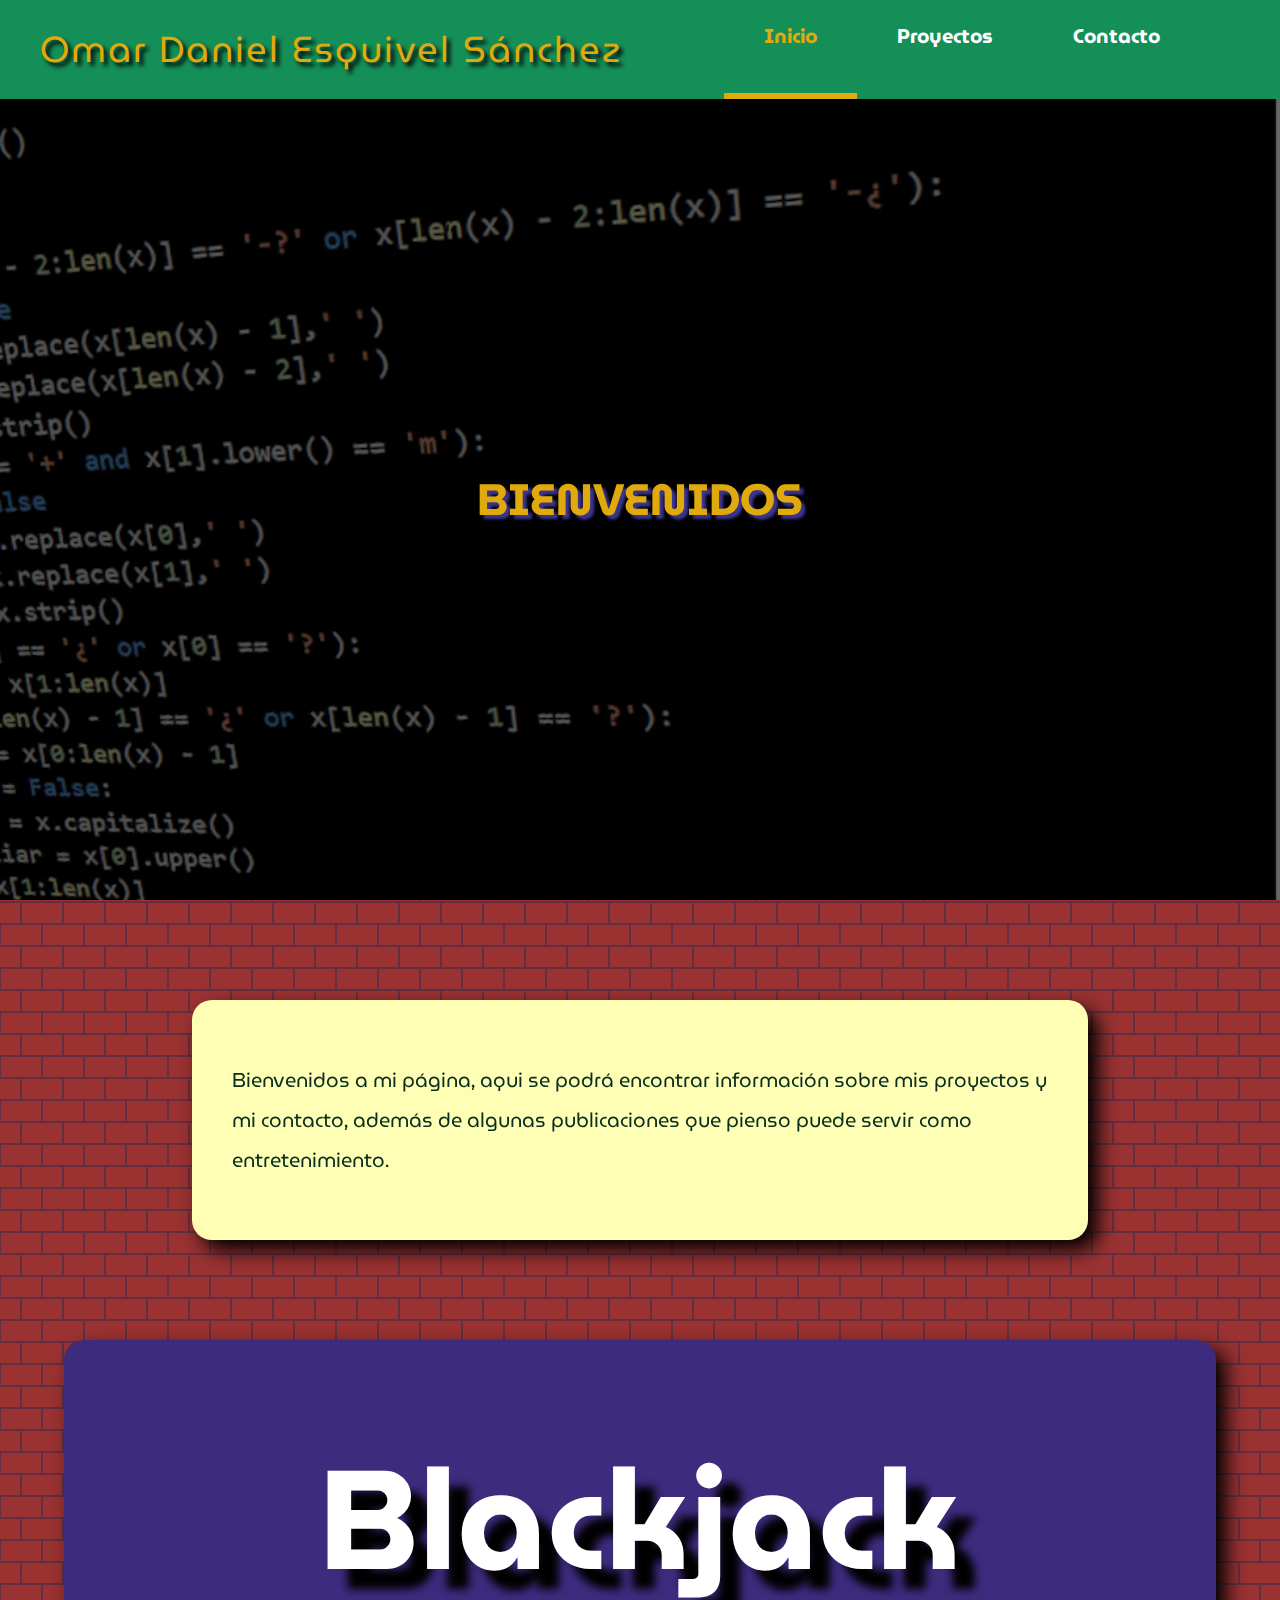
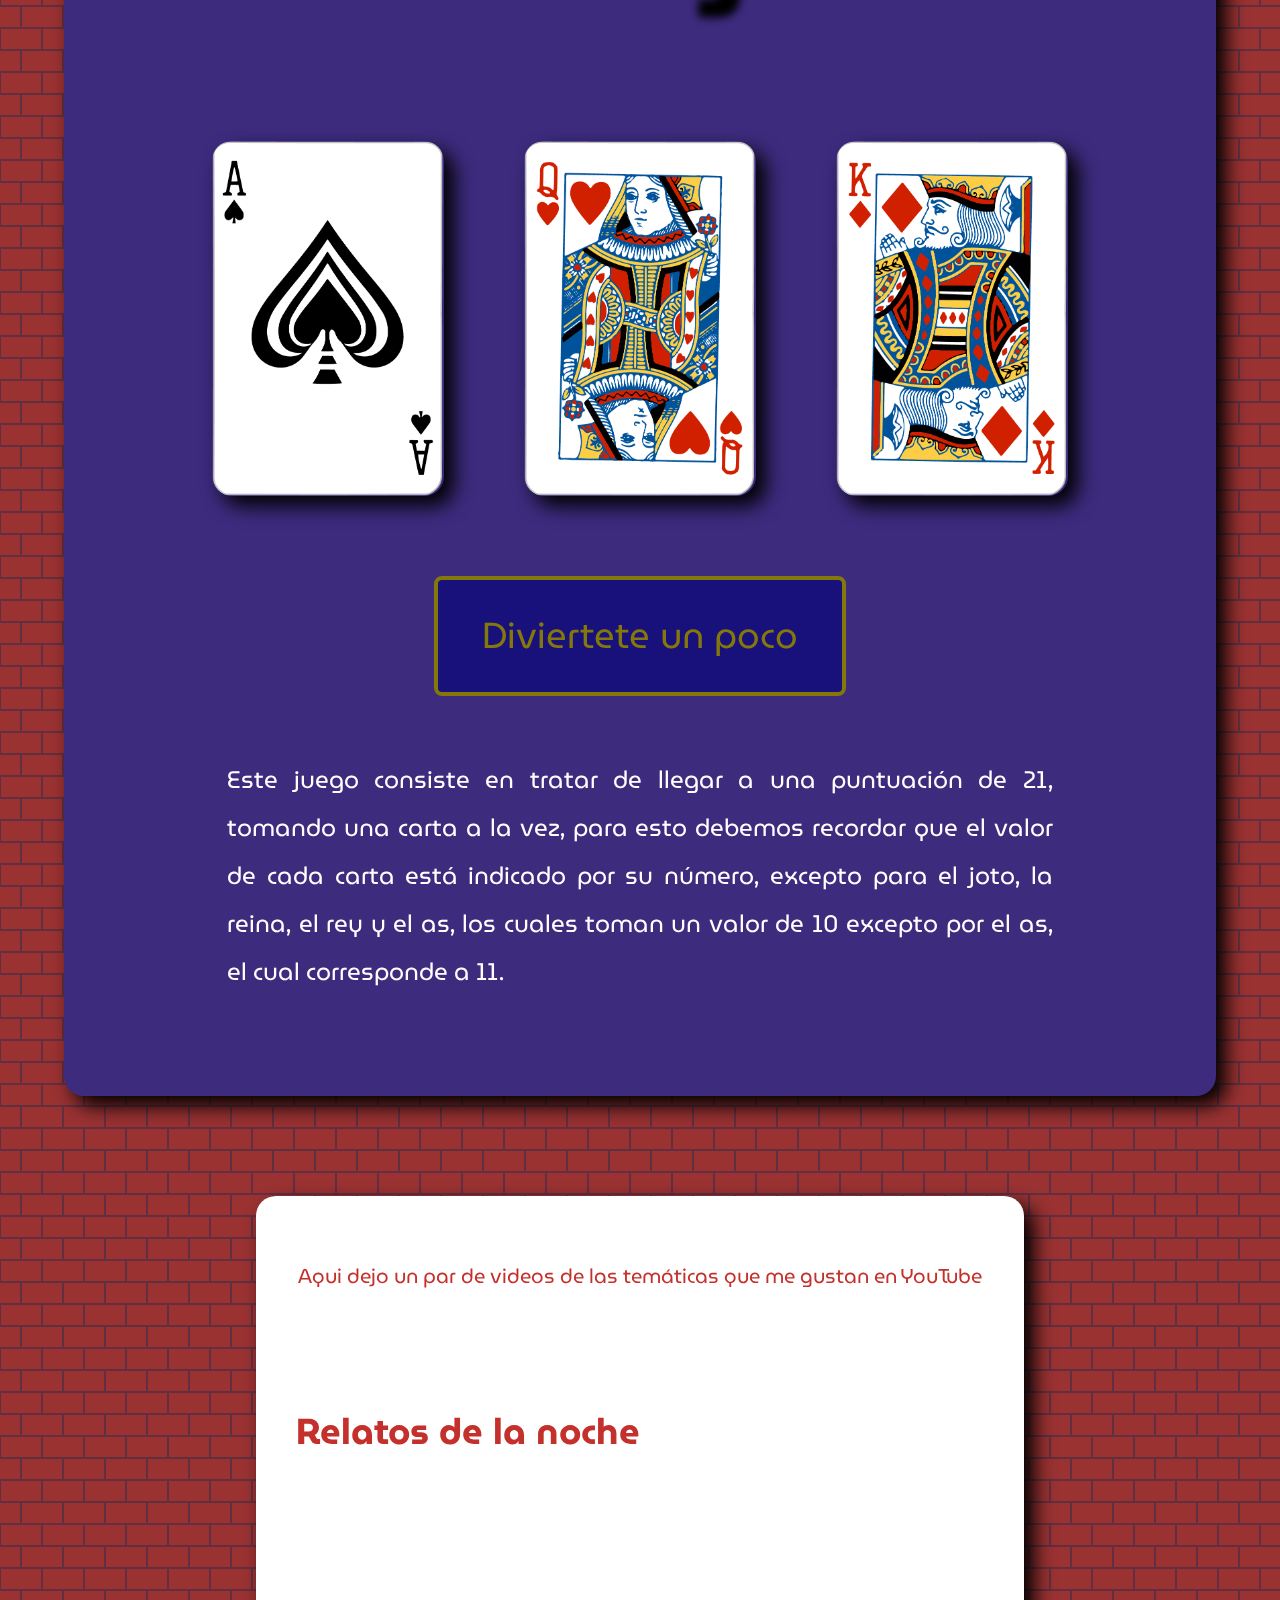
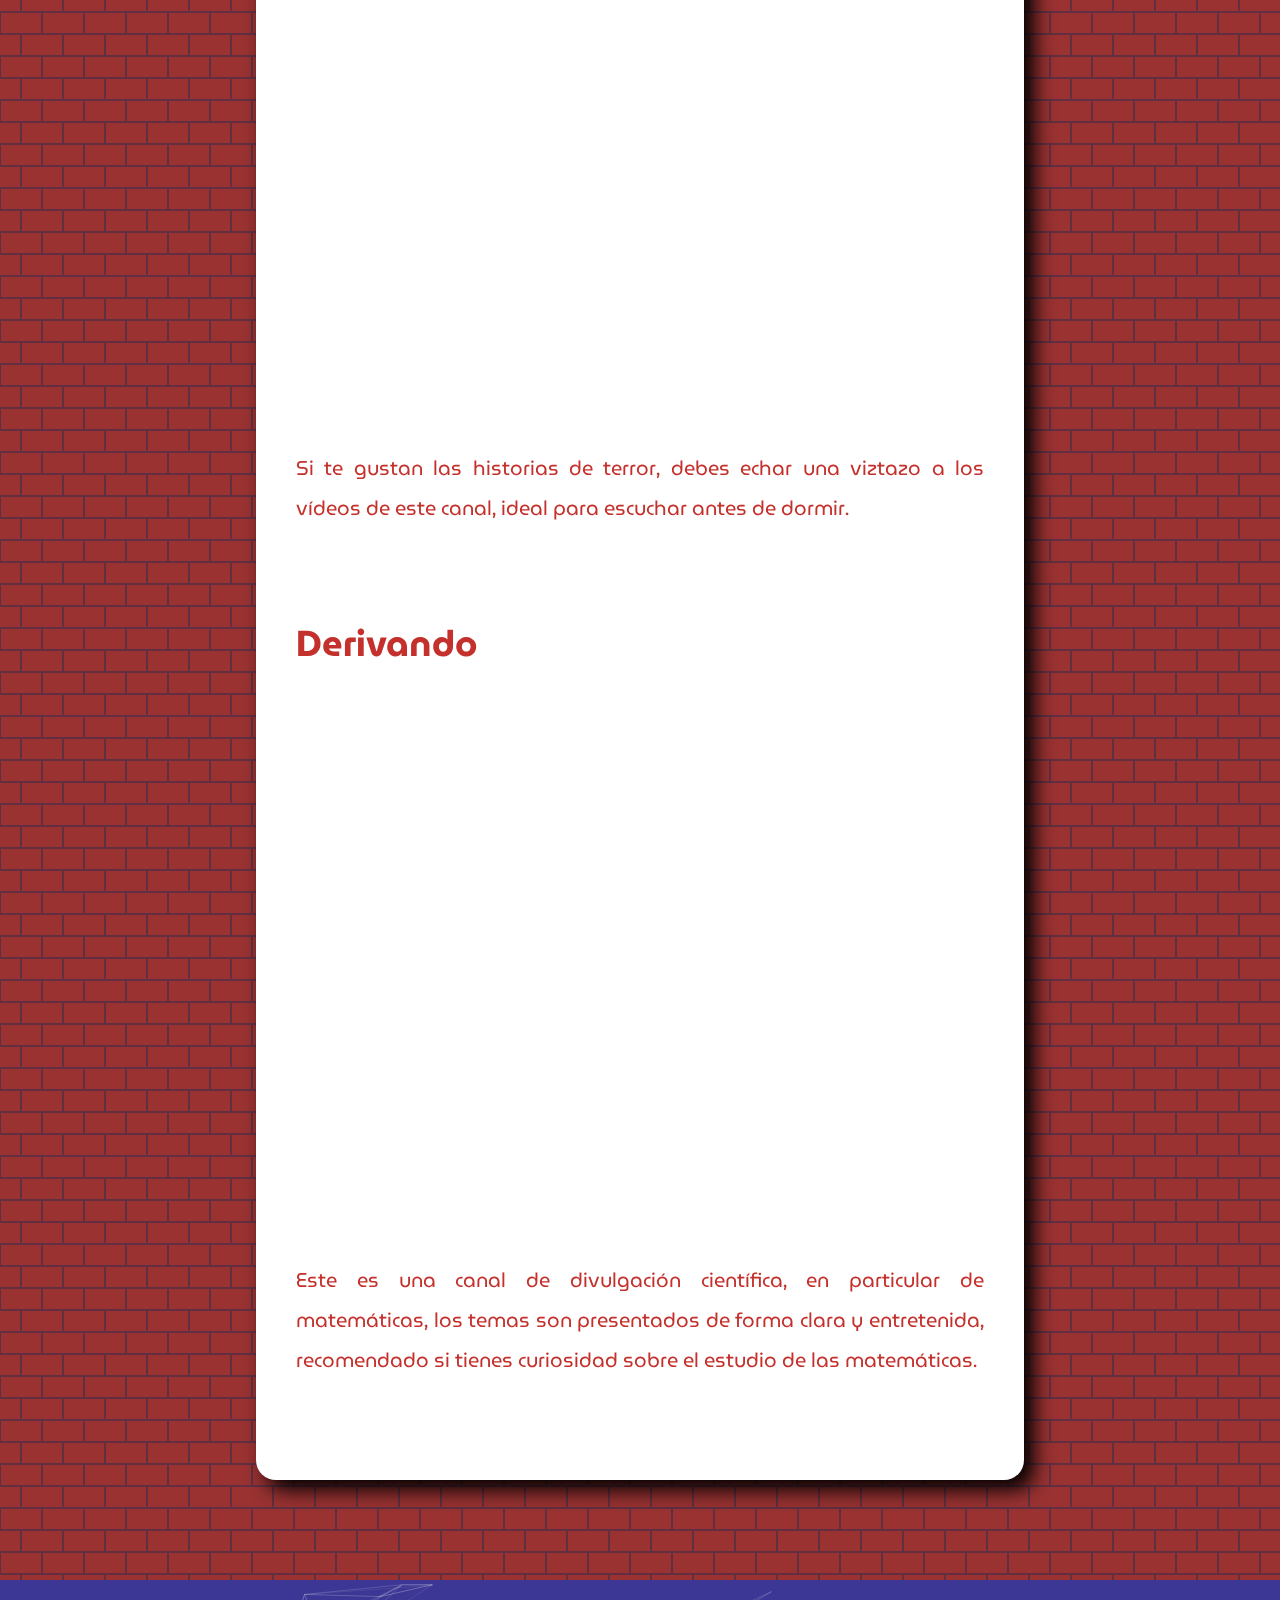
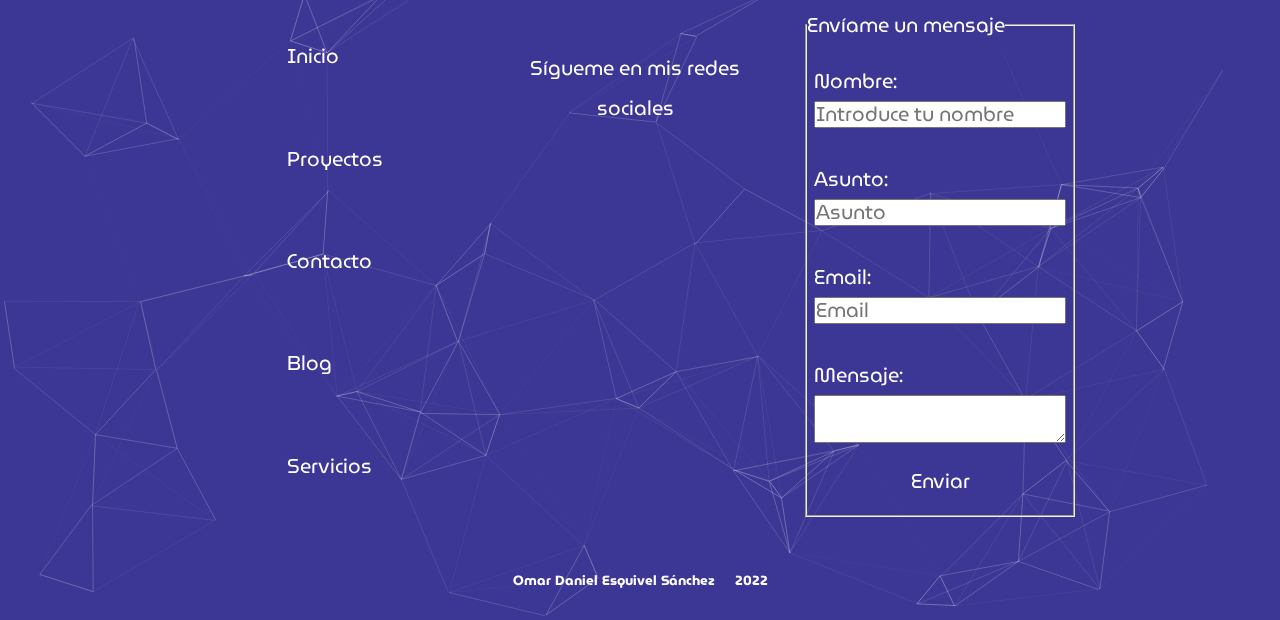
==== commit 3e206960: "Navbar fix" ====
--- a/index.html
+++ b/index.html
@@ -33,7 +33,7 @@
                     </div>
 
                 </div>
-                <ul class="clear-list">
+                <ul class="clear-list mobile-none-ul">
                     <li>
                         <a 
                             class="clear-link display-block" href="index.html"
--- a/assets/css/styles.css
+++ b/assets/css/styles.css
@@ -173,12 +173,16 @@
 }
 
 .desktop .logo {
-    color:          var(--main-yellow);
-    font-size:      var(--size-lll);
-    margin:         0 0 0 2rem;
-    padding:        0;
-    letter-spacing: 0.2rem;
-    text-shadow:    0.4rem 0.4rem 0.4rem var(--main-black);
+    align-items:     center;
+    color:           var(--main-yellow);
+    display:         flex;
+    font-size:       var(--size-lll);
+    height:          100%;
+    justify-content: center;
+    margin:          0;
+    padding:         0 0 0 4rem;
+    letter-spacing:  0.2rem;
+    text-shadow:     0.4rem 0.4rem 0.4rem var(--main-black);
 }
 
 
@@ -193,7 +197,6 @@
 
     /* Logo */
     .desktop .logo {
-        color:     var(--main-yellow);
         font-size: var(--size-llll);
     }
 }
@@ -209,7 +212,6 @@
     
     /* Logo */
     .desktop .logo {
-        color:     var(--main-yellow);
         font-size: var(--size-lllll);
     }
 }
@@ -223,7 +225,7 @@
     .header-mobile {
         display:         flex;
         justify-content: space-between;
-        margin:          0 1rem;
+        margin:          0 1rem 0 0;
     }
 
     .menu-logo-mobile {
@@ -235,7 +237,7 @@
         height:        11vh;
         margin:        0;
         padding:       0;
-        width:         11vh;
+        width:         7rem;
     }
     
     .menu-logo-mobile:hover {
@@ -243,7 +245,18 @@
         color:         var(--main-yellow);
     }
 
-    .mobile ul {
+    .mobile-ul {
+        align-items:      left;
+        background-color: var(--main-green);
+        display:          flex;
+        flex-direction:   column;
+        justify-content:  center;
+        position:         absolute;
+        top:              11vh;
+        width:            100%;
+    }
+
+    .mobile-none-ul {
         align-items:      left;
         background-color: var(--main-green);
         display:          none;
@@ -283,14 +296,16 @@
     
     /* Logo */
     .mobile .logo {
-        color:          var(--main-yellow);
-        display:        block;
-        font-size:      var(--size-lllll);
-        height:         11vh;
-        margin:         0 0 0 1rem;
-        padding:        0.6rem 0;
-        letter-spacing: 0.2rem;
-        text-shadow:    0.4rem 0.4rem 0.4rem var(--main-black);
+        align-items:     center;
+        color:           var(--main-yellow);
+        display:         flex;
+        font-size:       var(--size-lllll);
+        height:          11vh;
+        justify-content: center;
+        margin:          0;
+        padding:         0 0 0 2rem;
+        letter-spacing:  0.2rem;
+        text-shadow:     0.4rem 0.4rem 0.4rem var(--main-black);
     }
 }
 
@@ -312,7 +327,6 @@
     /* Logo */
     .mobile .logo {
         font-size: var(--size-normal);
-        padding:   1.6rem 0 0.4rem 0;
     }
 }
 
@@ -1249,7 +1263,6 @@
     width: 100%;
 }
 
-
 /* Text */
 
 .text-center {
